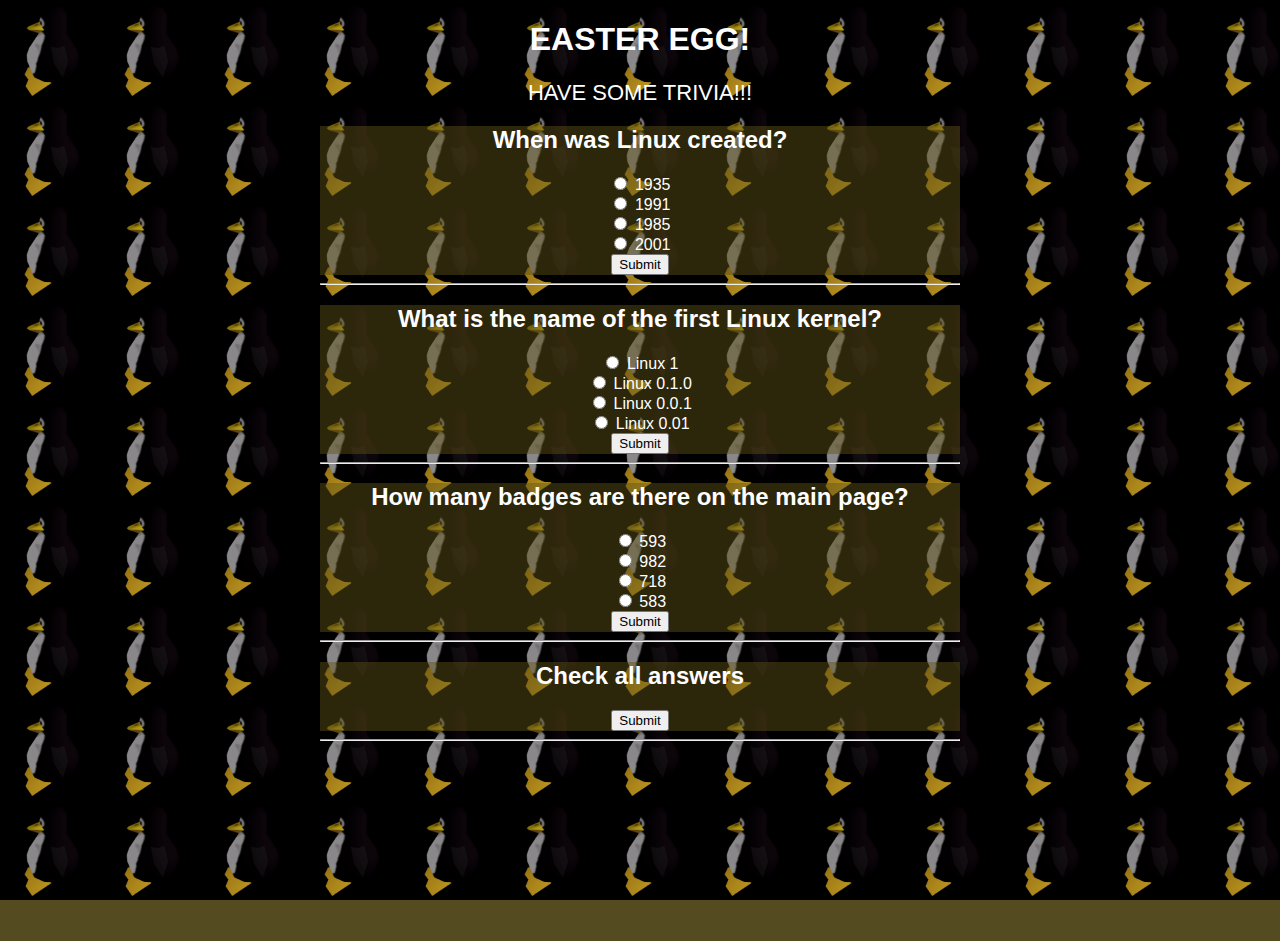
==== easteregg.html @ a9e73c7a "slight revision to graphs" ====
<!DOCTYPE html>
<html>
<head>
    <meta charset='utf-8'>
    <meta http-equiv='X-UA-Compatible' content='IE=edge'>
    <meta name="description" content="your #1 source for accurate linux graphs">
    <meta name="keywords" content="accurate,linux,graphs">
    <meta property="og:site_name" content="accuratelinuxgraphs.com">
    <meta property="og:title" content="accuratelinuxgraphs.com">
    <meta property="og:description" content="your #1 source for accurate linux graphs">
    <meta property="og:type" content="website">
    <meta property="og:url" content="https://accuratelinuxgraphs.com/">
    <meta property="og:image" content="https://accuratelinuxgraphs.com/files/img/ico/grain.png">
    <meta name="robots" content="noindex">
    <title>easter egg</title>
    <link rel="icon" type="image/x-icon" href="files/img/ico/grain.png">
    <link rel="stylesheet" href="files/css/indexegg.css">
    <script type="text/javascript" src='files/js/easteregg.js'></script>
    <script type="text/javascript" src='files/js/badges.js'></script>
    <body onload="resetRadio()">
</head>

<header>
    <h1>EASTER EGG!</h1>
</header>

<body>
    <div class="main-content">
        <p>HAVE SOME TRIVIA!!!</p>
        <div class="content-item graph">
            <h2>When was Linux created?</h2>
            <input type="radio" name="linux" value="0" checked style="display:none">
            <input type="radio" name="linux" value="1935"> 1935<br>
            <input type="radio" name="linux" value="1991"> 1991<br>
            <input type="radio" name="linux" value="1985"> 1985<br>
            <input type="radio" name="linux" value="2001"> 2001<br>
            <button onclick="checkLinux()">Submit</button>
            <p id="linux-answer"></p>
        </div>
        <hr>

        <div class="content-item graph">
            <h2>What is the name of the first Linux kernel?</h2>
            <input type="radio" name="kernel" value="0" checked style="display:none">
            <input type="radio" name="kernel" value="Linux 1"> Linux 1<br>
            <input type="radio" name="kernel" value="Linux 0.1.0"> Linux 0.1.0<br>
            <input type="radio" name="kernel" value="Linux 0.0.1"> Linux 0.0.1<br>
            <input type="radio" name="kernel" value="Linux 0.01"> Linux 0.01<br>
            <button onclick="checkKernel()">Submit</button>
            <p id="kernel-answer"></p>
        </div>
        <hr>

        <div class="content-item graph">
            <h2>How many badges are there on the main page?</h2>
            <input type="radio" name="badges" value="0" checked style="display:none">
            <input type="radio" name="badges" value="incorrect"> 593<br>
            <input type="radio" name="badges" value="incorrect"> 982<br>
            <input type="radio" name="badges" value="correct"> 123<br>
            <input type="radio" name="badges" value="incorrect"> 583<br>
            <script>
                var count = badges.length;
                var radios = document.getElementsByName('badges');
                for (var i = 0; i < radios.length; i++) {
                    if (radios[i].value == 'correct') {
                        radios[i].nextSibling.nodeValue = ' ' + count;
                    }
                }
            </script>
            <button onclick="checkBadges()">Submit</button>
            <p id="badges-answer"></p>
        </div>
        <hr>

        <div class="content-item graph">
            <h2>Check all answers</h2>
            <button onclick="getAnswers()">Submit</button>
            <p id="answers"></p>
        </div>
        <hr>
    </div>
</body>
</html>
---- files/css/indexegg.css ----
@import url('animegg.css');

header {
  animation: flash 0.5s infinite step-end;
}

/* flash animation */
@keyframes flash {
  0% {
    color: #6b5c14;
  }
  50% {
    color: #e5e100;
  }
}

body {
  background-color: #544b20;
  /* add files/img/tux.gif as a repeating background image at size 100px */
  /* it will also slowly move to the bottom right infinitely linearly */
  background-image: url('../img/tux.gif');
  background-size: 100px;
  background-repeat: repeat;
  background-attachment: fixed;
  animation: move 2.5s infinite linear;
  color: white;
  text-align: center;
  overflow-x: hidden; 
  max-width: 100vw;
  font-family: 'Segoe UI', Tahoma, Geneva, Verdana, sans-serif;
}

.main-content {
  margin: auto;
  width: 50vw;
  height: fit-content;
  margin-bottom: 200px;
}

.main-content p {
  margin: 0 0 0 0;
  font-size: 22px;
}

.main-content .content-item {
  background-color: #5f521575;
}

.main-content .content-item .graph-img {
  width: 95%;
  border-style: ridge;
  border-width: 10px;
  border-color: hotpink;
}

.main-content .content-item .graph-img:hover {
  border-color: #e5e100;
  animation: vibrate 0.4s infinite linear;
  animation-direction: alternate;
}


.main-content .graph .graph-download-button {
  width: 20vw;
}

.main-content .graph .graph-download-button img {
  width: 20vw;
  animation: download-button-swag 2s infinite cubic-bezier(.79,.14,.15,.86);
  animation-direction: alternate;
}


.main-content .graph .graph-download-button:hover {
  animation: download-button-swag 0.5s infinite linear;
  animation-direction: alternate-reverse;
}

.main-content .graph .graph-download-button img {
  width: inherit;
}

.main-content .cool-fact {
  margin: auto;
  margin-top: 20px;
  border: black 2px solid;
  border-radius: 15px;
  background-color: #b3980fcb;
  padding: 10px;
  width: fit-content;
}

.main-content .cool-fact h3 {
  margin: 0;
  margin-bottom: 6px;
}

.main-content .badges {
  max-width: 100vw;
}

a img {
  cursor: pointer;
}

footer {
  position: fixed;
  left: 0;
  bottom: 0;
  width: 100%;
  margin: auto;
  background-color: #5f521575;
  text-align: center;
}

/* add vibrate animation to the easteregg class */
.easteregg {
  animation: vibrate2 0.1s infinite linear;
  animation-direction: alternate;
}

/* vibrate2 animation */
@keyframes vibrate2 {
  0% {
    transform: scale(1);
  }
  50% {
    transform: scale(1.2);
  }
}
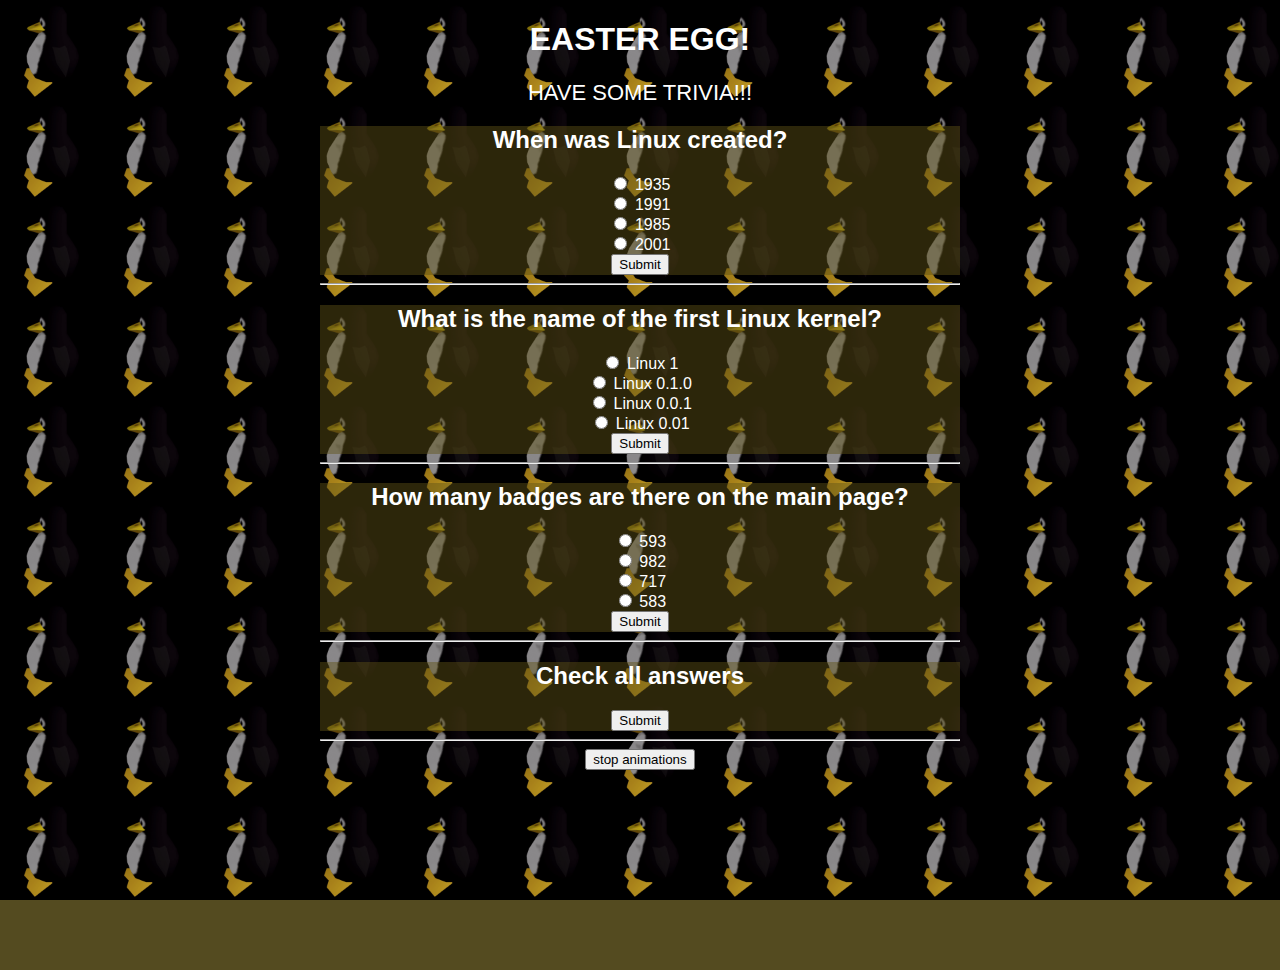
==== commit 1fa15859: "stop animations button" ====
--- a/easteregg.html
+++ b/easteregg.html
@@ -17,6 +17,7 @@
     <link rel="stylesheet" href="files/css/indexegg.css">
     <script type="text/javascript" src='files/js/easteregg.js'></script>
     <script type="text/javascript" src='files/js/badges.js'></script>
+    <script type="text/javascript" src='files/js/index.js'></script>
     <body onload="resetRadio()">
 </head>
 
@@ -78,6 +79,8 @@
             <p id="answers"></p>
         </div>
         <hr>
+
+        <button onclick="stopAnimations()">stop animations</button>
     </div>
 </body>
 </html>